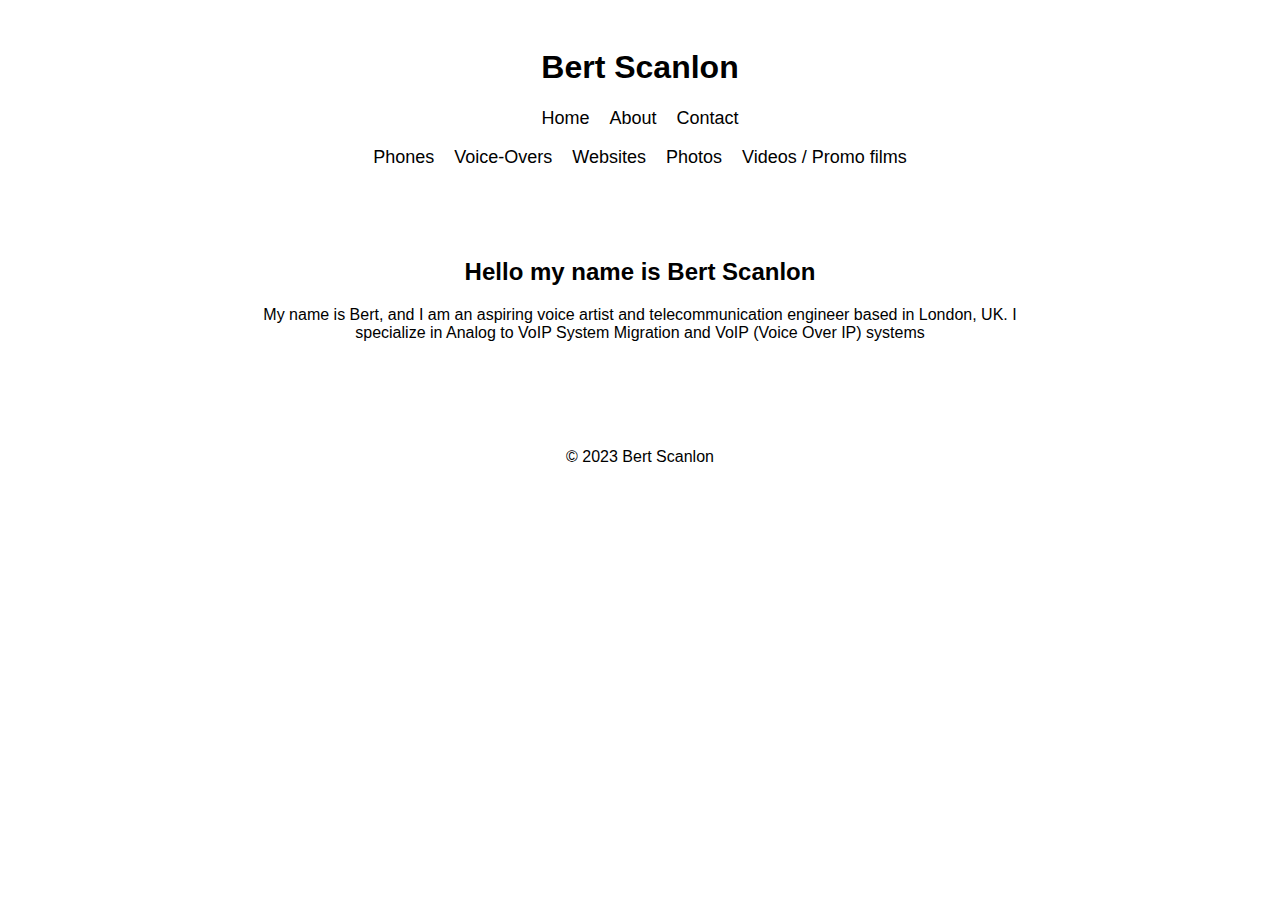
==== index.html @ 5d86fea5 "Add files via upload" ====
<!DOCTYPE html>
<html>
<head>
	<title>Bert Scanlon</title>
	<link rel="stylesheet" type="text/css" href="style.css">
</head>
<body>
	<header>
		<h1>Bert Scanlon</h1>
		<nav>
			<ul>
				<li><a href="index.html">Home</a></li>
				<li><a href="about.html">About</a></li>
				<li><a href="contact.html">Contact</a></li>
			</ul>
		</nav>
        <br>
        <nav>
			<ul>
				
                <li><a href="phonesystem.html">Phones</a></li>
                <li><a href="vo.html">Voice-Overs</a></li>
                <li><a href="websites.html">Websites</a></li>
                <li><a href="photos.html">Photos</a></li>
                <li><a href="videos.html">Videos / Promo films</a></li>
			</ul>
		</nav>
        
	</header>
	<main>
		<section>
			<h2>Hello my name is Bert Scanlon</h2>
			<p>My name is Bert, and I am an aspiring voice artist and telecommunication engineer based in London, UK. I specialize in Analog to VoIP System Migration and VoIP (Voice Over IP) systems</p>
		</section>
	</main>
	<footer>
		<p>&copy; 2023 Bert Scanlon</p>
	</footer>
</body>
</html>
---- style.css ----
body {
	background-color: white;
	color: black;
	font-family: Arial, sans-serif;
    text-align: center;
}

header {
	display: flex;
	flex-direction: column;
	align-items: center;
	padding: 20px;
}

nav ul {
	list-style-type: none;
	margin: 0;
	padding: 0;
	display: flex;
}

nav li {
	margin: 0 10px;
}

nav a {
	color: black;
	text-decoration: none;
	font-size: 18px;
}

main {
	max-width: 800px;
	margin: 0 auto;
	padding: 20px;
}

section {
	margin: 50px 0;
}

h1, h2 {
	text-align: center;
}

footer {
	background-color: white;
	color: black;
	padding: 20px;
	text-align: center;
}
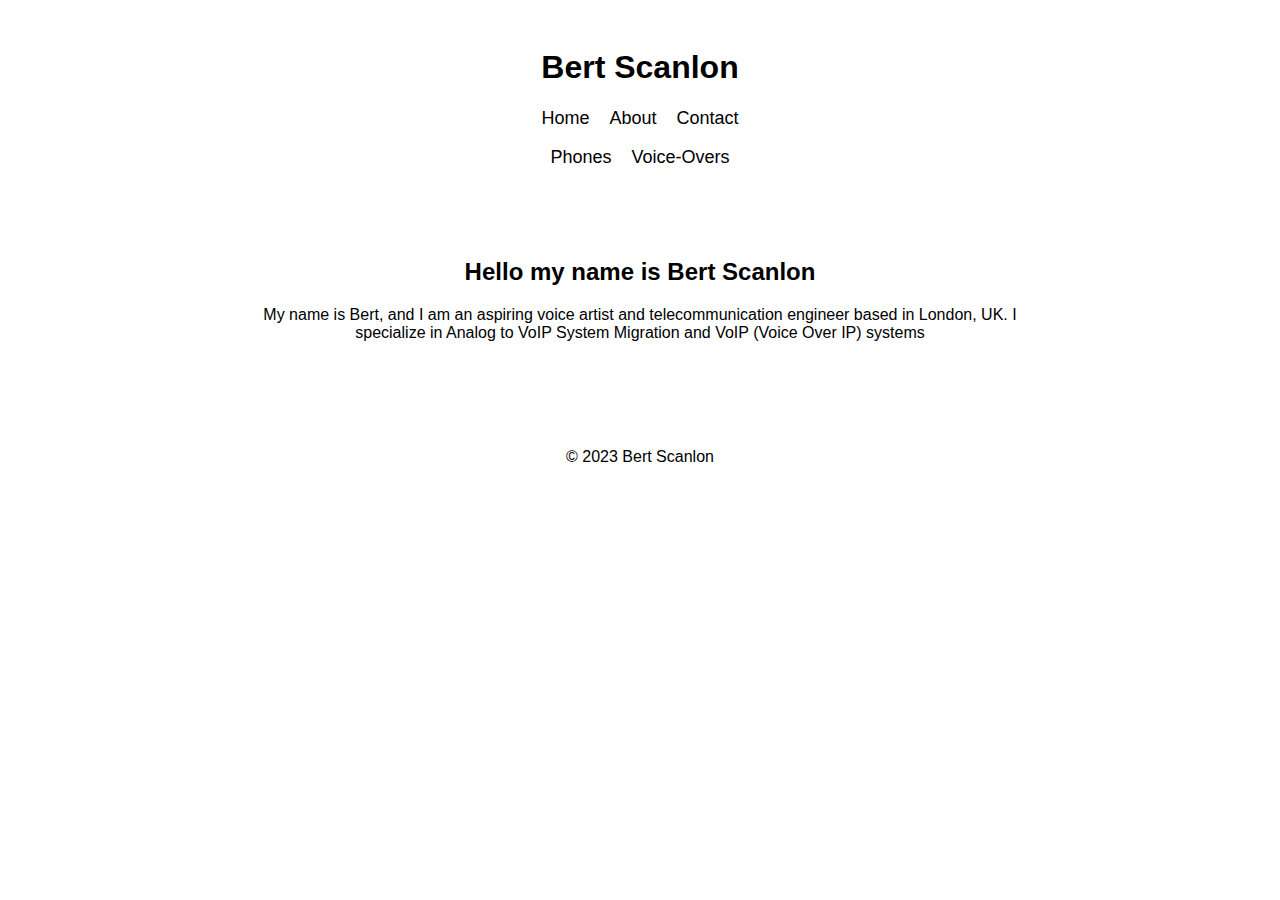
==== commit 7ce1d034: "Update index.html" ====
--- a/index.html
+++ b/index.html
@@ -20,9 +20,6 @@
 				
                 <li><a href="phonesystem.html">Phones</a></li>
                 <li><a href="vo.html">Voice-Overs</a></li>
-                <li><a href="websites.html">Websites</a></li>
-                <li><a href="photos.html">Photos</a></li>
-                <li><a href="videos.html">Videos / Promo films</a></li>
 			</ul>
 		</nav>
         
@@ -36,5 +33,17 @@
 	<footer>
 		<p>&copy; 2023 Bert Scanlon</p>
 	</footer>
+    <script type="text/javascript">
+var Tawk_API=Tawk_API||{}, Tawk_LoadStart=new Date();
+(function(){
+var s1=document.createElement("script"),s0=document.getElementsByTagName("script")[0];
+s1.async=true;
+s1.src='https://embed.tawk.to/6424d3c331ebfa0fe7f5711c/1gsntmdn1';
+s1.charset='UTF-8';
+s1.setAttribute('crossorigin','*');
+s0.parentNode.insertBefore(s1,s0);
+})();
+</script>
+<!--End of Tawk.to Script-->
 </body>
 </html>
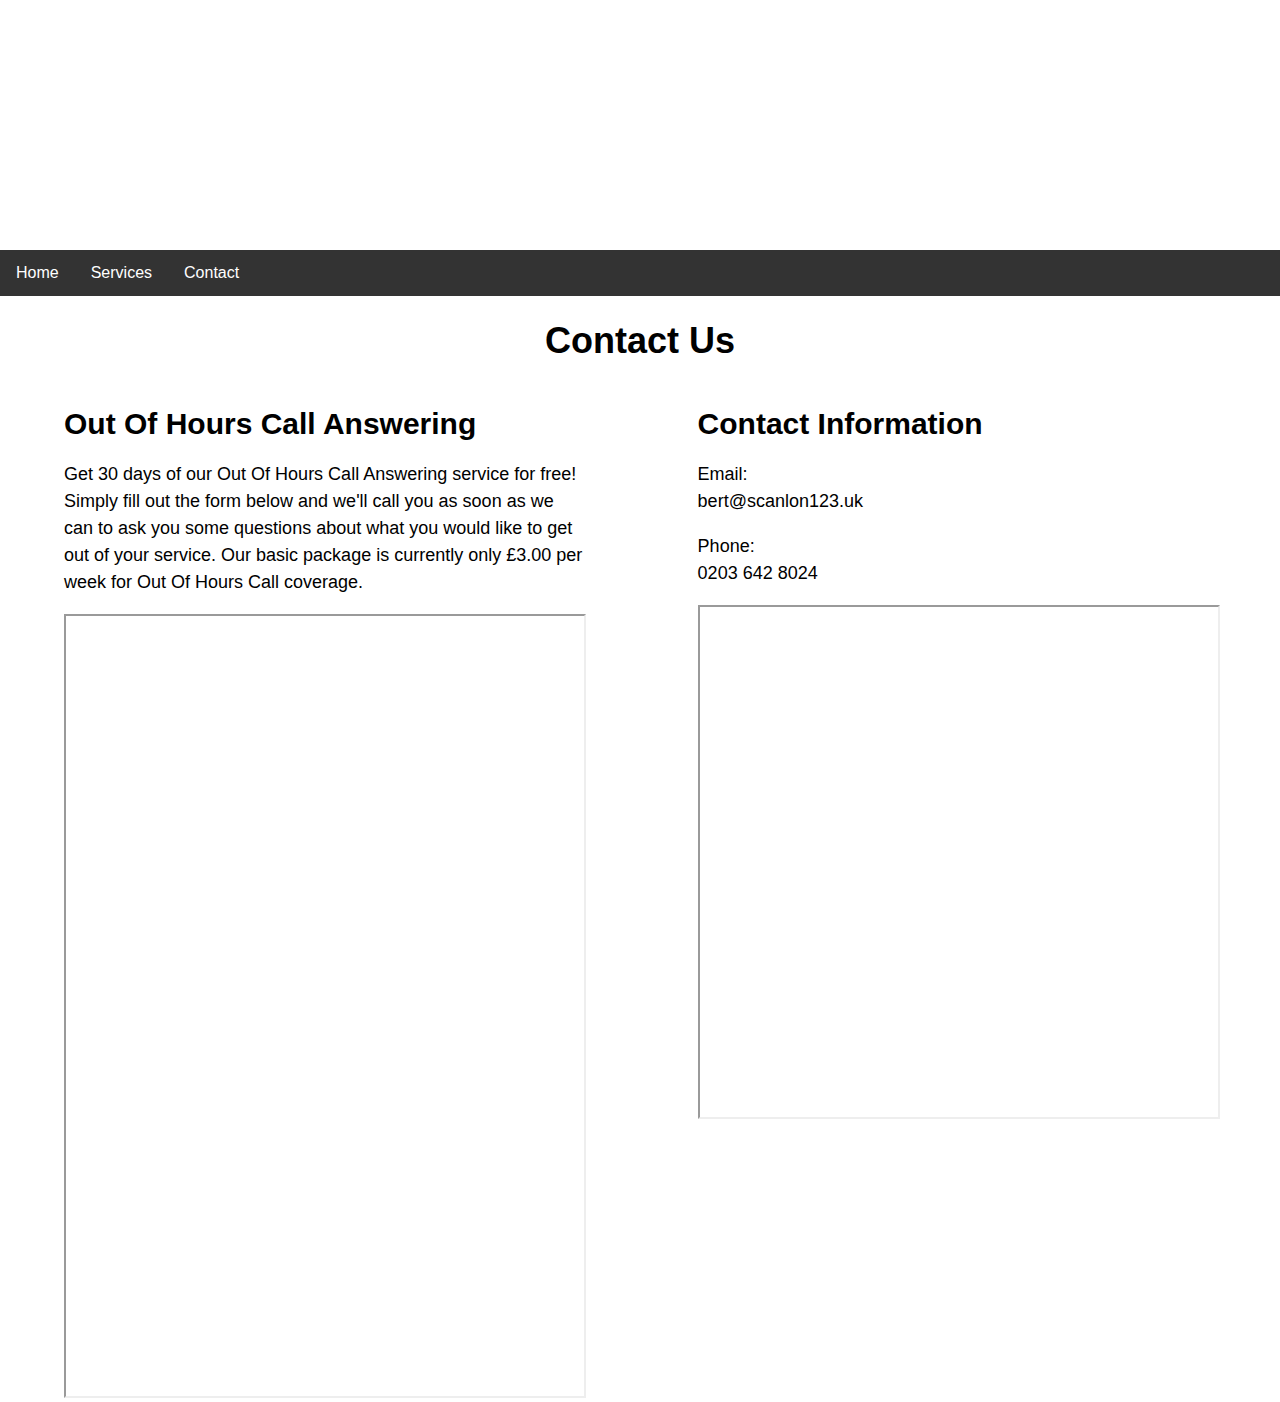
==== commit bb0dce69: "Add files via upload" ====
--- a/index.html
+++ b/index.html
@@ -1,39 +1,97 @@
 <!DOCTYPE html>
 <html>
 <head>
-	<title>Bert Scanlon</title>
-	<link rel="stylesheet" type="text/css" href="style.css">
+    <style>
+        body {
+            font-family: Arial, sans-serif;
+            margin: 0;
+        }
+        .banner {
+            width: 100%;
+            height: 250px;
+            background-image: url('https://www.verdict.co.uk/wp-content/uploads/2020/11/shutterstock_688651840.jpg');
+            background-size: cover;
+            background-position: left;
+        }
+        .nav {
+            list-style-type: none;
+            margin: 0;
+            padding: 0;
+            overflow: hidden;
+            background-color: #333;
+        }
+        .nav li {
+            float: left;
+        }
+        .nav li a {
+            display: block;
+            color: white;
+            text-align: center;
+            padding: 14px 16px;
+            text-decoration: none;
+        }
+        .nav li a:hover {
+            background-color: #111;
+        }
+        .container-main {
+            max-width: 90%;
+            margin: 0 auto;
+            
+        }
+        
+        .container-main h1 {
+            text-align: center;
+            
+        }
+        
+        .container-left {
+            float: left;
+            width: 45%;
+            margin-right: 5%;
+        }
+        .container-right {
+            float: right;
+            width: 45%;
+            margin-left: 5%;
+        }
+        h1 {
+            font-size: 36px;
+            margin-bottom: 20px;
+        }
+        h2 {
+          font-size :30px; 
+          margin-bottom :20px
+        }
+        
+         p {font-size :18px; line-height :1.5}
+    </style>
 </head>
 <body>
-	<header>
-		<h1>Bert Scanlon</h1>
-		<nav>
-			<ul>
-				<li><a href="index.html">Home</a></li>
-				<li><a href="about.html">About</a></li>
-				<li><a href="contact.html">Contact</a></li>
-			</ul>
-		</nav>
-        <br>
-        <nav>
-			<ul>
-				
-                <li><a href="phonesystem.html">Phones</a></li>
-                <li><a href="vo.html">Voice-Overs</a></li>
-			</ul>
-		</nav>
-        
-	</header>
-	<main>
-		<section>
-			<h2>Hello my name is Bert Scanlon</h2>
-			<p>My name is Bert, and I am an aspiring voice artist and telecommunication engineer based in London, UK. I specialize in Analog to VoIP System Migration and VoIP (Voice Over IP) systems</p>
-		</section>
-	</main>
-	<footer>
-		<p>&copy; 2023 Bert Scanlon</p>
-	</footer>
-    <script type="text/javascript">
+    <div class="banner"></div>
+    <ul class="nav">
+        <li><a href="#home">Home</a></li>
+        <li><a href="#services">Services</a></li>
+        <li><a href="#contact">Contact</a></li>
+    </ul>
+    
+    <div class="container-main">
+        <h1>Contact Us</h1>
+      <div class="container-left">
+          <h2>Out Of Hours Call Answering</h2>
+          <p>Get 30 days of our Out Of Hours Call Answering service for free! Simply fill out the form below and we'll call you as soon as we can to ask you some questions about what you would like to get out of your service. Our basic package is currently only £3.00 per week for Out Of Hours Call coverage.</p>
+
+          <iframe src="https://share-eu1.hsforms.com/1jlQAu874SPWWZ-NMS3X7xAg0zcu" width="100%" height="780"></iframe>
+      </div>
+      <div class="container-right">
+          <h2>Contact Information</h2>
+          <p>Email:<br>bert@scanlon123.uk</p>
+          <p>Phone:<br>0203 642 8024</p>
+          
+        <iframe src="https://share-eu1.hsforms.com/1P8mzr2Z2Q8u_e5w15JS2bAg0zcu" width="100%" height="510"></iframe>
+          
+      </div>
+    </div>
+     <script type="text/javascript">
 var Tawk_API=Tawk_API||{}, Tawk_LoadStart=new Date();
 (function(){
 var s1=document.createElement("script"),s0=document.getElementsByTagName("script")[0];
@@ -46,4 +104,4 @@
 </script>
 <!--End of Tawk.to Script-->
 </body>
-</html>
+</html>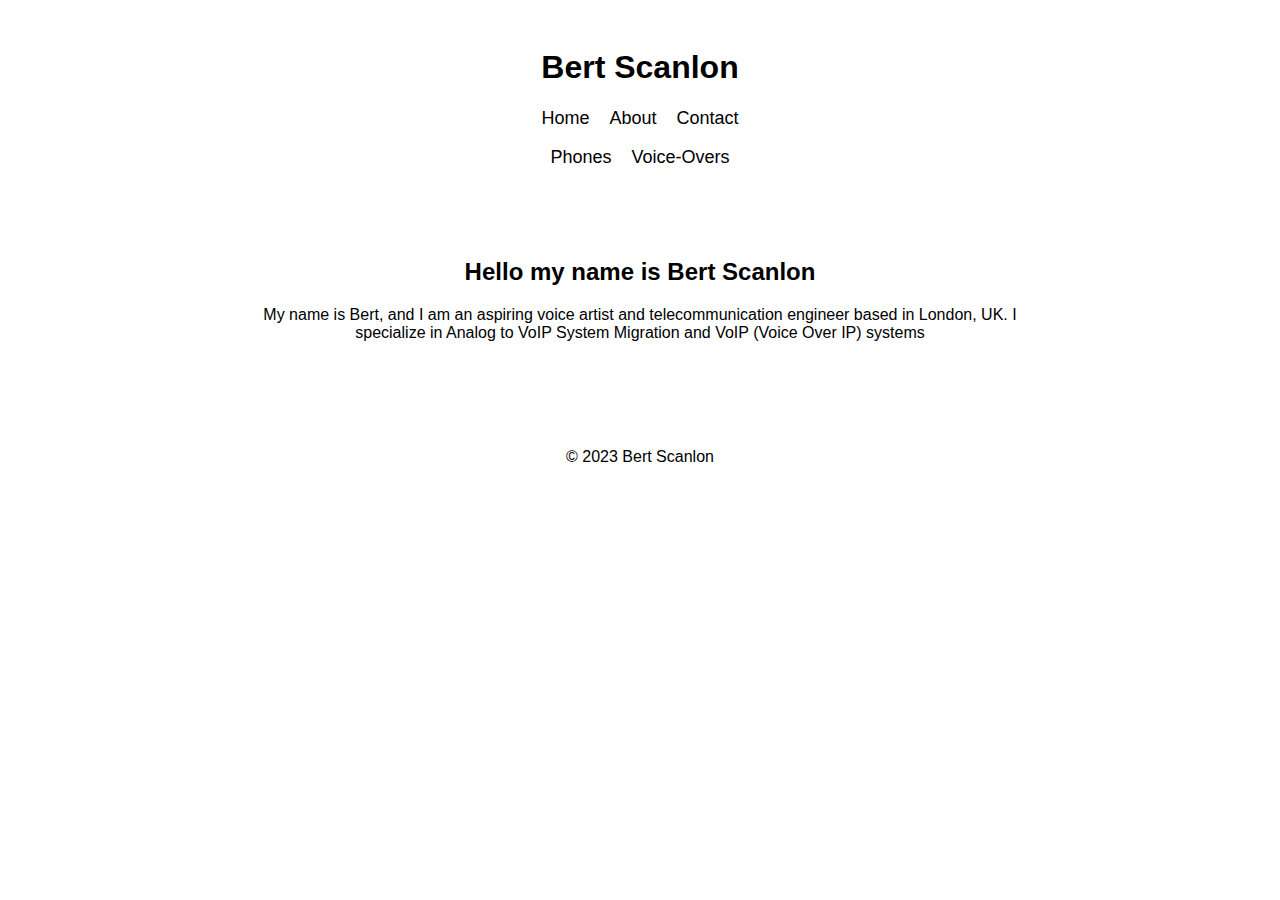
==== commit 34d1bca6: "Rename indexold5.html to index.html" ====
--- a/index.html
+++ b/index.html
@@ -1,97 +1,39 @@
 <!DOCTYPE html>
 <html>
 <head>
-    <style>
-        body {
-            font-family: Arial, sans-serif;
-            margin: 0;
-        }
-        .banner {
-            width: 100%;
-            height: 250px;
-            background-image: url('https://www.verdict.co.uk/wp-content/uploads/2020/11/shutterstock_688651840.jpg');
-            background-size: cover;
-            background-position: left;
-        }
-        .nav {
-            list-style-type: none;
-            margin: 0;
-            padding: 0;
-            overflow: hidden;
-            background-color: #333;
-        }
-        .nav li {
-            float: left;
-        }
-        .nav li a {
-            display: block;
-            color: white;
-            text-align: center;
-            padding: 14px 16px;
-            text-decoration: none;
-        }
-        .nav li a:hover {
-            background-color: #111;
-        }
-        .container-main {
-            max-width: 90%;
-            margin: 0 auto;
-            
-        }
-        
-        .container-main h1 {
-            text-align: center;
-            
-        }
-        
-        .container-left {
-            float: left;
-            width: 45%;
-            margin-right: 5%;
-        }
-        .container-right {
-            float: right;
-            width: 45%;
-            margin-left: 5%;
-        }
-        h1 {
-            font-size: 36px;
-            margin-bottom: 20px;
-        }
-        h2 {
-          font-size :30px; 
-          margin-bottom :20px
-        }
-        
-         p {font-size :18px; line-height :1.5}
-    </style>
+	<title>Bert Scanlon</title>
+	<link rel="stylesheet" type="text/css" href="style.css">
 </head>
 <body>
-    <div class="banner"></div>
-    <ul class="nav">
-        <li><a href="#home">Home</a></li>
-        <li><a href="#services">Services</a></li>
-        <li><a href="#contact">Contact</a></li>
-    </ul>
-    
-    <div class="container-main">
-        <h1>Contact Us</h1>
-      <div class="container-left">
-          <h2>Out Of Hours Call Answering</h2>
-          <p>Get 30 days of our Out Of Hours Call Answering service for free! Simply fill out the form below and we'll call you as soon as we can to ask you some questions about what you would like to get out of your service. Our basic package is currently only £3.00 per week for Out Of Hours Call coverage.</p>
-
-          <iframe src="https://share-eu1.hsforms.com/1jlQAu874SPWWZ-NMS3X7xAg0zcu" width="100%" height="780"></iframe>
-      </div>
-      <div class="container-right">
-          <h2>Contact Information</h2>
-          <p>Email:<br>bert@scanlon123.uk</p>
-          <p>Phone:<br>0203 642 8024</p>
-          
-        <iframe src="https://share-eu1.hsforms.com/1P8mzr2Z2Q8u_e5w15JS2bAg0zcu" width="100%" height="510"></iframe>
-          
-      </div>
-    </div>
-     <script type="text/javascript">
+	<header>
+		<h1>Bert Scanlon</h1>
+		<nav>
+			<ul>
+				<li><a href="index.html">Home</a></li>
+				<li><a href="about.html">About</a></li>
+				<li><a href="contact.html">Contact</a></li>
+			</ul>
+		</nav>
+        <br>
+        <nav>
+			<ul>
+				
+                <li><a href="phonesystem.html">Phones</a></li>
+                <li><a href="vo.html">Voice-Overs</a></li>
+			</ul>
+		</nav>
+        
+	</header>
+	<main>
+		<section>
+			<h2>Hello my name is Bert Scanlon</h2>
+			<p>My name is Bert, and I am an aspiring voice artist and telecommunication engineer based in London, UK. I specialize in Analog to VoIP System Migration and VoIP (Voice Over IP) systems</p>
+		</section>
+	</main>
+	<footer>
+		<p>&copy; 2023 Bert Scanlon</p>
+	</footer>
+    <script type="text/javascript">
 var Tawk_API=Tawk_API||{}, Tawk_LoadStart=new Date();
 (function(){
 var s1=document.createElement("script"),s0=document.getElementsByTagName("script")[0];
@@ -104,4 +46,4 @@
 </script>
 <!--End of Tawk.to Script-->
 </body>
-</html>+</html>
--- a/style.css
+++ b/style.css
@@ -0,0 +1,51 @@
+body {
+	background-color: white;
+	color: black;
+	font-family: Arial, sans-serif;
+    text-align: center;
+}
+
+header {
+	display: flex;
+	flex-direction: column;
+	align-items: center;
+	padding: 20px;
+}
+
+nav ul {
+	list-style-type: none;
+	margin: 0;
+	padding: 0;
+	display: flex;
+}
+
+nav li {
+	margin: 0 10px;
+}
+
+nav a {
+	color: black;
+	text-decoration: none;
+	font-size: 18px;
+}
+
+main {
+	max-width: 800px;
+	margin: 0 auto;
+	padding: 20px;
+}
+
+section {
+	margin: 50px 0;
+}
+
+h1, h2 {
+	text-align: center;
+}
+
+footer {
+	background-color: white;
+	color: black;
+	padding: 20px;
+	text-align: center;
+}
